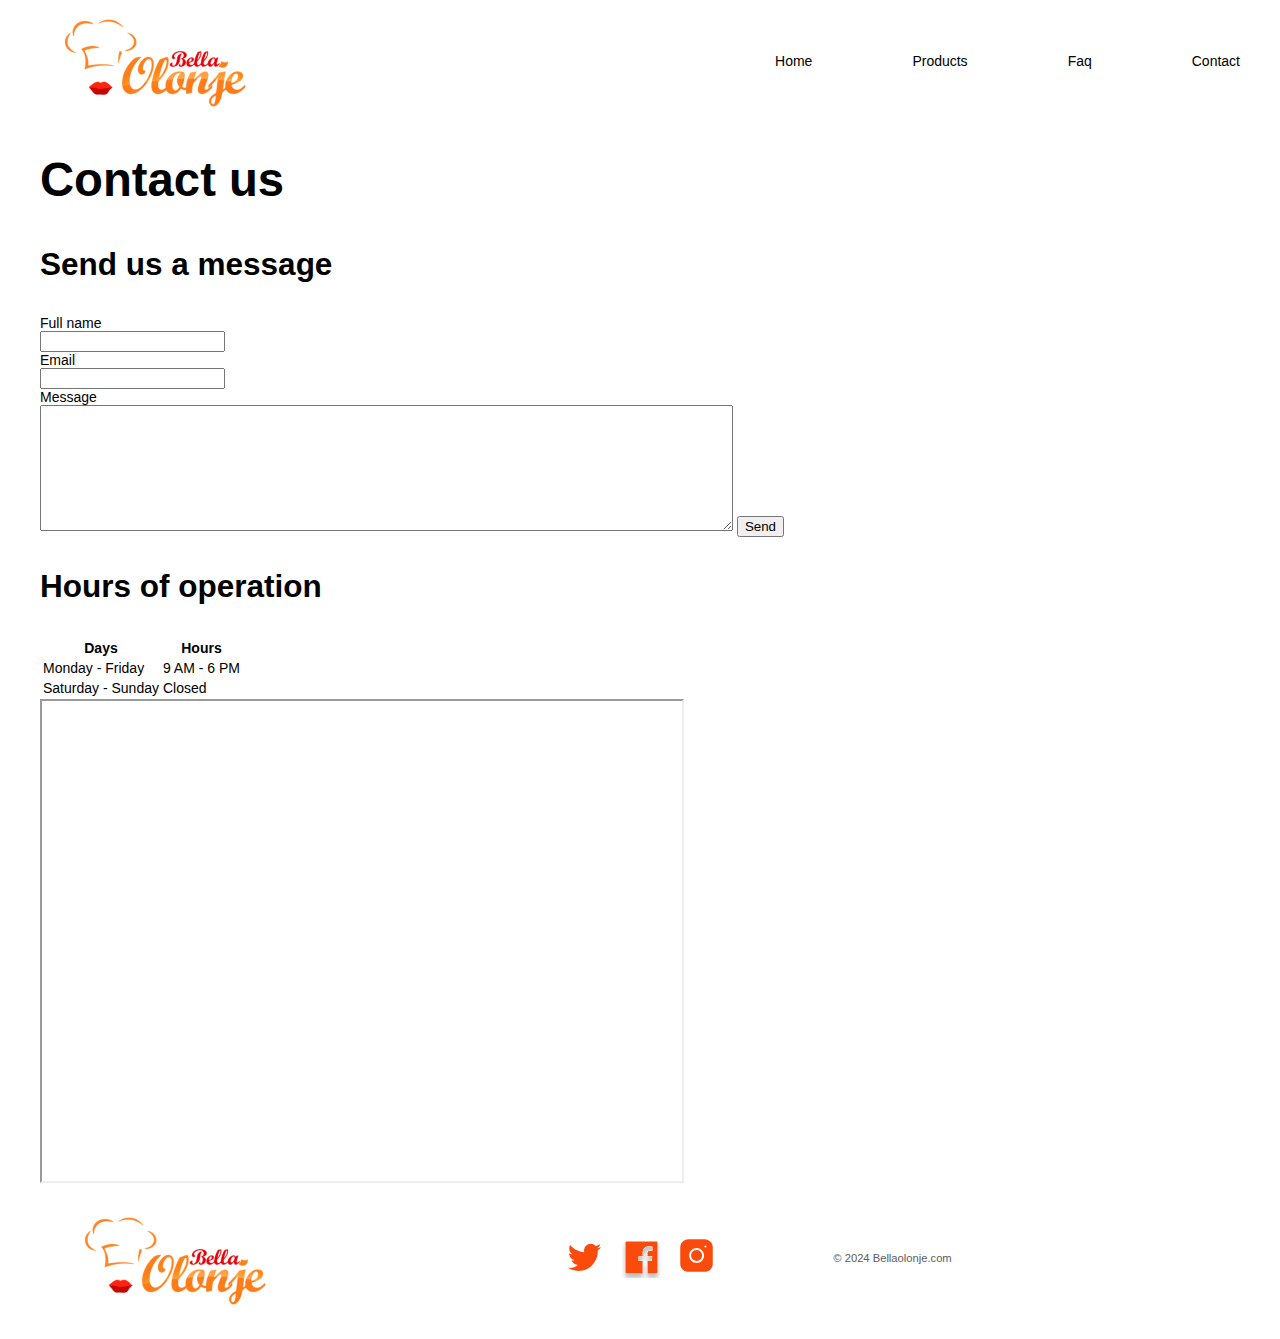
==== contact.html @ 90508c76 "validates html" ====
<!DOCTYPE html>
<html lang="en">

<head>
    <meta charset="UTF-8">
    <meta name="viewport" content="width=device-width, initial-scale=1.0">
    <title>Food Delivery app contact</title>
    <!-- CSS  -->
    <link rel="stylesheet" href="css/main.css">
</head>

<body>
    <!-- skip links  -->
    <div class="container" id="Top">
        <ul class="skip-links">
            <li><a href="#main-nav" class="skip-link">Skip to navigation</a></li>
            <li><a href="#main" class="skip-link">Skip to content</a></li>
        </ul>

        <!-- header section -->
        <header>
            <!-- navigation -->
            <nav>
                <div>
                    <a href="index.html"><img src="images/food_app_logo.png" alt="logo"></a>
                </div>
                <!-- nav links -->
                <div>
                    <ul>
                        <li><a href="index.html">Home</a></li>
                        <li><a href="products.html">Products</a></li>
                        <li><a href="faq.html">Faq</a></li>
                        <li><a href="contact.html">Contact</a></li>
                    </ul>
                </div>
            </nav>
        </header>

        <main id="maincontent">

            <!-- table -->
            <section id="contact" class="contact-us">
                <div class="container">
                    <h2 class="contact-heading">Contact us</h2>

                    <div class="contact-form">
                        <h3 class="form-heading">Send us a message</h3>
                        <div class="feedback-form">

                            <label class="feedback-label" for="fullname">Full name</label> <br>
                            <input class="input-box" type="text" id="fullname" name="fullname"> <br>

                            <label class="feedback-label" for="email">Email</label> <br>
                            <input class="input-box" type="text" id="email" name="email"> <br>

                            <label class="feedback-label" for="your-message">Message</label> <br>
                            <textarea name="your-message" class="message-textbox" id="your-message" cols="84"
                                rows="8"></textarea>

                            <button class="btn-send">Send</button>
                        </div>
                    </div>
                </div>
            </section>

            <!-- hours of operation -->

            <div class="container">
                <div class="hours-wrapper">
                    <div class="hours">
                        <h3 class="hours-heading">Hours of operation</h3>
                        <table class="hours-table">
                            <thead>
                                <tr>
                                    <th>Days</th>
                                    <th>Hours</th>
                                </tr>
                            </thead>
                            <tbody>
                                <tr>
                                    <td>Monday - Friday</td>
                                    <td>9 AM - 6 PM</td>
                                </tr>
                                <tr>
                                    <td>Saturday - Sunday</td>
                                    <td>Closed</td>
                                </tr>
                            </tbody>
                        </table>
                    </div>
                </div>

                <div class="map-wrapper">
                    <!-- Map embedded here -->
                    <div class="map-container">
                        <!-- Insert your map embed code here -->
                        <iframe
                            src="https://www.google.com/maps/d/embed?mid=1w1APSxLXk8v1nRQdFGRQPmnZl4Y&hl=en&ehbc=2E312F"
                            width="640" height="480"></iframe>
                    </div>


                    <!-- FOOTER SECTION -->
                    <footer>
                        <div class="container footer-container">
                            <a href="index.html" class="footer-logo">
                                <img src="images/food_app_logo.png" alt="Bella Olonje Food App Logo">
                            </a>
                            <div class="footer-social-media-icon">
                                <a href="https://twitter.com" target="_blank" aria-label="Twitter">
                                    <img src="images/twitter.svg" alt="Twitter icon">
                                </a>
                                <a href="https://facebook.com" target="_blank" aria-label="Facebook">
                                    <img src="images/facebook.svg" alt="Facebook icon">
                                </a>
                                <a href="https://instagram.com" target="_blank" aria-label="Instagram">
                                    <img src="images/instagram.svg" alt="Instagram icon">
                                </a>
                            </div>
                            <div class="footer-copyright">
                                <p>&copy; 2024 Bellaolonje.com</p>
                            </div>
                        </div>
                    </footer>



</body>

</html>
---- css/main.css ----
/* Global Styles */

html {
    font-family: 'Open Sans', sans-serif;
    font-size: 14px;
    box-sizing: border-box;
}

/* To ensure that font sizes are proportionate to each other: www.modularscale.com */

h1 {
    font-size: 4.5rem;
}

h2 {
    font-size: 3.375rem;
    line-height: normal;
}

h3 {
    font-size: 2.25rem;
}

h4 {
    font-size: 1.5rem;
}

h5 {
    font-size: 1rem;
    line-height: normal;
}

p { 
    font-size:1.5rem;
}

.container {
    max-width: 1200px;
    margin: 0 auto;
    /* ^ this makes it center */
}

/* NAV STYLES */

nav {
    display: flex;
    flex-direction: row;
    justify-content: space-between;
    background-color: white;
    align-items: center;
}

/* Navigation links style */
nav a {
    color: black;
    text-decoration: none;
    /* Remove underline from links */
}

/* Change the color of links on hover */
nav a:hover {
    color: #FA4A0C;
    /* Light grey background on hover */
}

/* styling the orientation of navigation */
nav ul {
    display: flex;
    flex-direction: row;
    list-style-type: none;
    gap: 100px;
}

nav ul li {
    height: 100%;
}

/* SKIP LINKS */
.skip-links{
    list-style: none;
    margin: 0;
    padding: 0;
  }
  .skip-links a{
    position: absolute;
    top: -3em;
    background-color: black;
    color:white;
    padding: .5em 1em;
    font-weight: bold;
  }
  /* display skip link when user is focused on a link */
  .skip-links a:focus{
    top: 0;
  }


/* BANNER STYLES  */
.banner {
    position: relative;
    background-image: url(../images/food_app_banner.jpeg);
    background-position: 40%;
    background-repeat: no-repeat;
    background-size: cover;
    padding-top: 5rem;
    padding-bottom: 5rem;
    color: white;
}



.download-app {
    background-image: url(../images/food_app_footer_image.jpeg);
    background-position: 40%;
    background-repeat: no-repeat;
    background-size: cover;
    padding-top: 5rem;
    padding-bottom: 5rem;
    color: white;
}

 /* BANNER STYLES 2 */
 .banner {
    display: flex;
    flex-direction: column; 
    justify-content: center; 
    align-items: center;
    text-align: center; 
    height: 100vh; 
    padding: 20px; /* Adds some padding around the content */
}


.centered-heading {
    text-align: center;
}
 /* BUTTON STYLES */
 .playstore {
    font-family: 'Open Sans', sans-serif;
    background-color: #FA4A0C;
    color: white;
    padding: 1em;
    font-size: 16px;
    border: none;
    border-radius: 25px;
    width: 10%; 
    cursor: pointer;
}

.appstore {
    font-family: 'Open Sans', sans-serif;
    background-color: transparent;
    color: white;
    padding: 1em;
    font-size: 16px;
    border-radius: 25px;
    width: 12%; 
    border: 2px solid #E8E8E8;
    cursor: pointer;
}

/* Ensuring link containers do not disrupt button styles */
.app-links a {
    margin: 10px; /* Adds space between the buttons */
    text-decoration: none; /* Removes underline from links */
}

/* Adjustments for button responsiveness */
.app-links button {
    min-width: 150px; 
}

@media (max-width: 768px) {
    /* Adjusts button width for smaller screens */
    .playstore, .appstore {
        width: auto; /* Allows buttons to adjust width based on their content */
        padding: 10px 20px; /* Adjusts padding for better visibility on small screens */
    }
}

/* styling the phones to overlay over banner */
.phones-overlay {
    position: absolute;
    top: 155%; /* Position the top of the phones image at 50% of the banner height */
    left: 45%; /* Position the left side of the phones image at 50% of the banner width */
    transform: translate(-50%, -50%) translateY(-25%); /* Center the phones image vertically and moves it up slightly */
    z-index: 1;
}

/* LINE */
hr {
    width: 65%;
    margin-left: auto;
    margin-right: auto;
    margin-top: 650px;
    }

   
    /* STEPS SECTION STYLES */
.steps-section {
    width: 100%; 
    margin-top: 150px; 
}

.step {
    display: flex;
    align-items: center;
    margin-bottom: 20px; /* Space between steps */
}

.step .content {
    flex: 1; /* Ensures content takes up the available space */
}

.step:nth-child(odd) .content {
    order: 1; /* Keeps content on the right for odd steps */
}

.step:nth-child(even) .content {
    flex-direction: row-reverse; /* Reverses the order for even steps */
}

.step img {
    width: 50%; 
    height: auto; 
    margin: 0 20px; /* Adds some space between the image and the text */
}

.steps-section h3 {
    color: black;
}

.steps-section h4 {
    color: #FA4A0C;
}

.steps-section p {
    color: #737373;
}


/* BOTTOM BANNER STYLE */

    .download-app {
        display: flex;
        flex-direction: column; /* Aligns children elements vertically */
        justify-content: center; /* Centers children vertically in the container */
        align-items: center; /* Centers children horizontally in the container */
        text-align: center; /* Ensures the text inside the flex items is also centered */
        padding: 20px; /* Adds some padding around the content */
    }
    
    
    .playstore, .appstore {
        font-family: 'Open Sans', sans-serif;
        color: white;
        padding: 1em;
        font-size: 16px;
        border-radius: 25px;
        cursor: pointer;
    }
    
    .playstore {
        background-color: #FA4A0C;
        border: none;
        width: 10%; 
    }
    
    .appstore {
        background-color: transparent;
        border: 2px solid #E8E8E8;
        width: 12%; 
    }
    
    /* Styling for links wrapping the buttons, adding space */
    .download-app a {
        margin: 10px; /* Adds space between the buttons */
        text-decoration: none; /* Removes underline from links */
    }
    
    /* Responsive adjustments for the buttons */
    .download-app button {
        min-width: 150px; /* Ensures buttons have a minimum width*/
    }
    
    @media (max-width: 768px) {
        /* Adjusts button width for smaller screens */
        .download-app .playstore, .download-app .appstore {
            width: auto; /* Allows buttons to adjust width  */
            padding: 10px 20px; /* Adjusts padding for better visibility on small screens */
        }
    }
    



/* FOOTER STYLES */

    .footer-container {
        display: flex;
        justify-content: space-between;
        align-items: center;
        padding: 20px;
    }
    
    .footer-logo, .footer-social-media-icon, .footer-copyright {
        flex: 1;
    }
    
    .footer-copyright p {
        color: #5C5C5C; /* Sets the text color */
    font-size: 0.8rem; /* Sets the font size to a smaller value*/
    margin-right: 50px;
    }

    .footer-social-media-icon {
        display: flex;
        justify-content: center;
        gap: 15px; /* Adjust gap between icons */
    }
    
    /* Ensure the footer content doesn't get too squished on smaller screens */
    @media (max-width: 600px) {
        .footer-container {
            flex-direction: column;
            align-items: center;
        }
        
        .footer-logo, .footer-social-media-icon, .footer-copyright {
            margin-bottom: 10px;
        }
    
        .footer-social-media-icon {
            flex-direction: row;
        }

       
    }
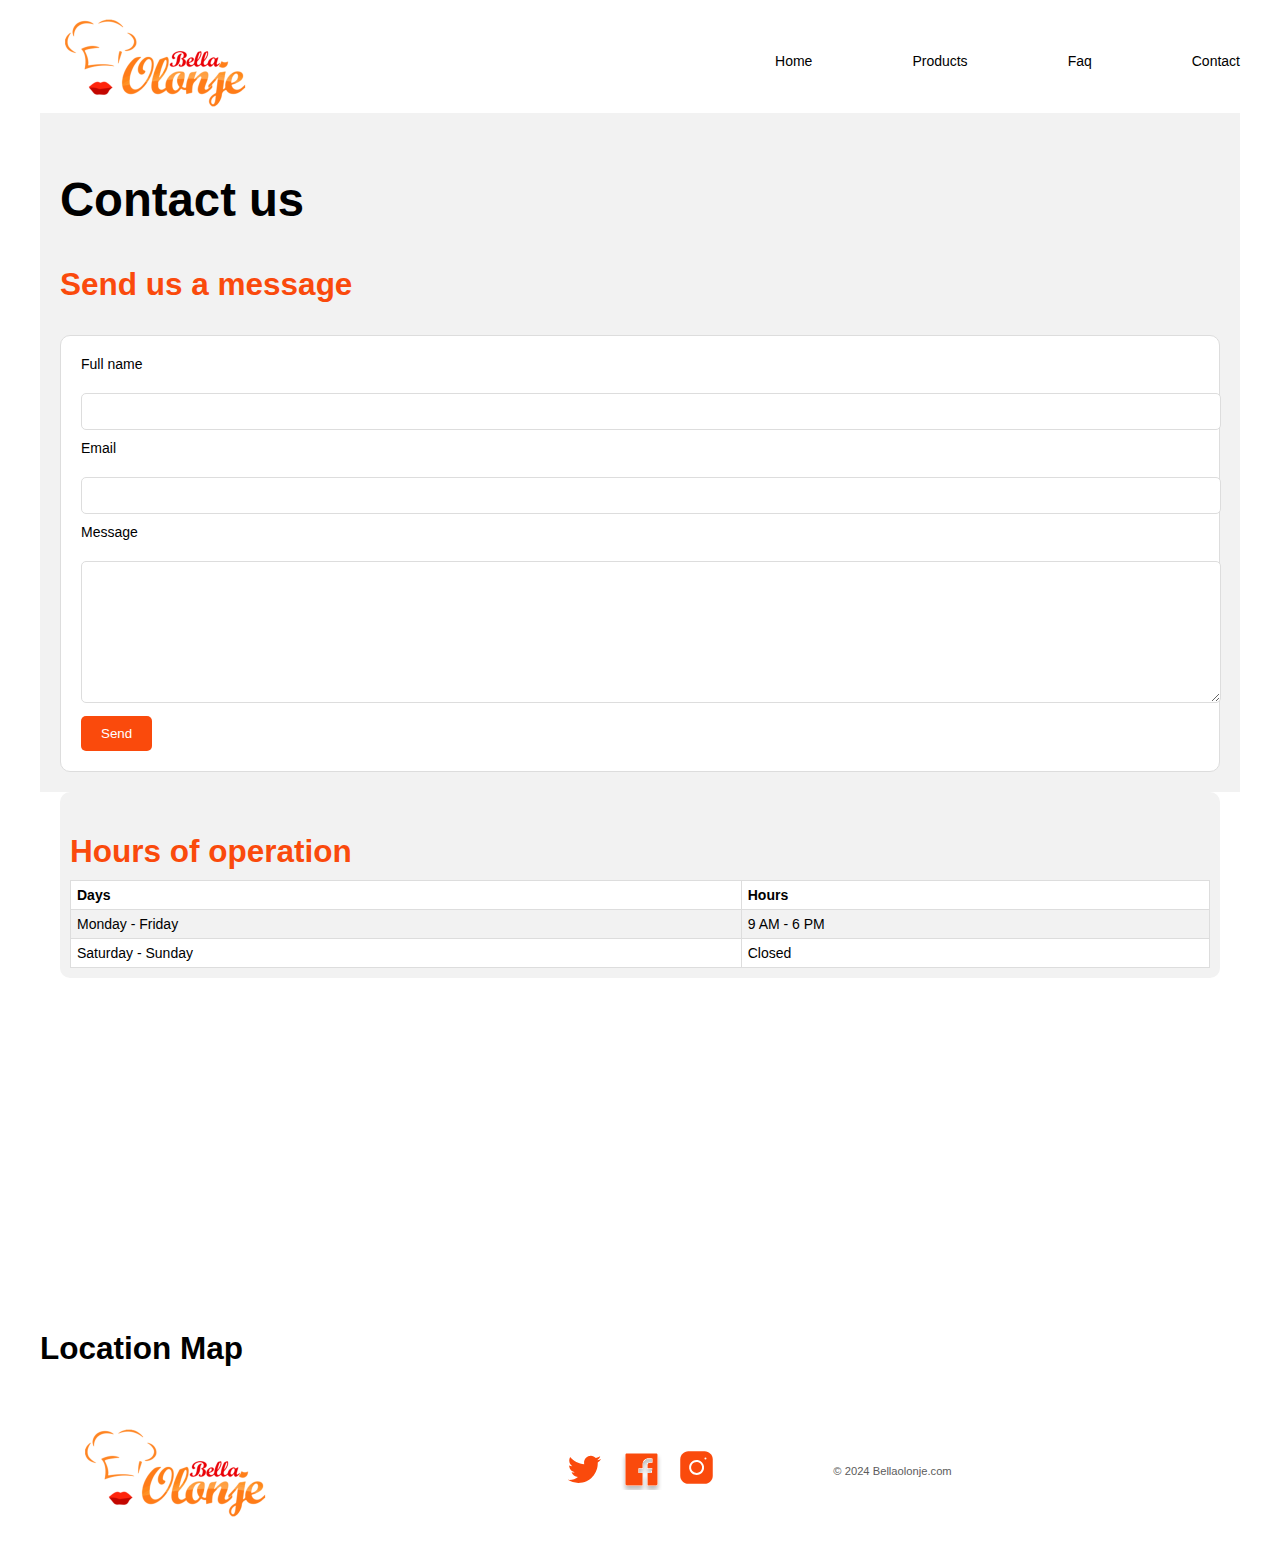
==== commit 31426ca6: "adds aria roles" ====
--- a/contact.html
+++ b/contact.html
@@ -4,7 +4,7 @@
 <head>
     <meta charset="UTF-8">
     <meta name="viewport" content="width=device-width, initial-scale=1.0">
-    <title>Food Delivery app contact</title>
+    <title>Bella Olonje contact</title>
     <!-- CSS  -->
     <link rel="stylesheet" href="css/main.css">
 </head>
@@ -18,19 +18,19 @@
         </ul>
 
         <!-- header section -->
-        <header>
+        <header role="banner">
             <!-- navigation -->
-            <nav>
+            <nav role="navigation">
                 <div>
-                    <a href="index.html"><img src="images/food_app_logo.png" alt="logo"></a>
+                    <a href="index.html" role="link"><img src="images/food_app_logo.png" alt="logo"></a>
                 </div>
                 <!-- nav links -->
                 <div>
-                    <ul>
-                        <li><a href="index.html">Home</a></li>
-                        <li><a href="products.html">Products</a></li>
-                        <li><a href="faq.html">Faq</a></li>
-                        <li><a href="contact.html">Contact</a></li>
+                    <ul role="menu">
+                        <li role="menuitem"><a href="index.html">Home</a></li>
+                        <li role="menuitem"><a href="products.html">Products</a></li>
+                        <li role="menuitem"><a href="faq.html">Faq</a></li>
+                        <li role="menuitem"><a href="contact.html">Contact</a></li>
                     </ul>
                 </div>
             </nav>
@@ -39,9 +39,9 @@
         <main id="maincontent">
 
             <!-- table -->
-            <section id="contact" class="contact-us">
+            <section id="contact" class="contact-us" role="region" aria-labelledby="contact-heading">
                 <div class="container">
-                    <h2 class="contact-heading">Contact us</h2>
+                    <h2 id="contact-heading" class="contact-heading">Contact us</h2>
 
                     <div class="contact-form">
                         <h3 class="form-heading">Send us a message</h3>
@@ -66,9 +66,9 @@
             <!-- hours of operation -->
 
             <div class="container">
-                <div class="hours-wrapper">
+                <div class="hours-wrapper" role="region" aria-labelledby="hours-heading">
                     <div class="hours">
-                        <h3 class="hours-heading">Hours of operation</h3>
+                        <h3 id="hours-heading" class="hours-heading">Hours of operation</h3>
                         <table class="hours-table">
                             <thead>
                                 <tr>
@@ -90,7 +90,7 @@
                     </div>
                 </div>
 
-                <div class="map-wrapper">
+                <div class="map-wrapper" role="region" aria-labelledby="map-heading">
                     <!-- Map embedded here -->
                     <div class="map-container">
                         <!-- Insert your map embed code here -->
@@ -98,33 +98,36 @@
                             src="https://www.google.com/maps/d/embed?mid=1w1APSxLXk8v1nRQdFGRQPmnZl4Y&hl=en&ehbc=2E312F"
                             width="640" height="480"></iframe>
                     </div>
+                    <h3 id="map-heading" class="map-heading">Location Map</h3>
+                </div>
+            </div>
 
 
-                    <!-- FOOTER SECTION -->
-                    <footer>
-                        <div class="container footer-container">
-                            <a href="index.html" class="footer-logo">
-                                <img src="images/food_app_logo.png" alt="Bella Olonje Food App Logo">
-                            </a>
-                            <div class="footer-social-media-icon">
-                                <a href="https://twitter.com" target="_blank" aria-label="Twitter">
-                                    <img src="images/twitter.svg" alt="Twitter icon">
-                                </a>
-                                <a href="https://facebook.com" target="_blank" aria-label="Facebook">
-                                    <img src="images/facebook.svg" alt="Facebook icon">
-                                </a>
-                                <a href="https://instagram.com" target="_blank" aria-label="Instagram">
-                                    <img src="images/instagram.svg" alt="Instagram icon">
-                                </a>
-                            </div>
-                            <div class="footer-copyright">
-                                <p>&copy; 2024 Bellaolonje.com</p>
-                            </div>
-                        </div>
-                    </footer>
+            <!-- FOOTER SECTION -->
+            <footer role="contentinfo">
+                <div class="container footer-container">
+                    <a href="index.html" class="footer-logo">
+                        <img src="images/food_app_logo.png" alt="Bella Olonje Food App Logo">
+                    </a>
+                    <div class="footer-social-media-icon">
+                        <a href="https://twitter.com" target="_blank" aria-label="Twitter">
+                            <img src="images/twitter.svg" alt="Twitter icon">
+                        </a>
+                        <a href="https://facebook.com" target="_blank" aria-label="Facebook">
+                            <img src="images/facebook.svg" alt="Facebook icon">
+                        </a>
+                        <a href="https://instagram.com" target="_blank" aria-label="Instagram">
+                            <img src="images/instagram.svg" alt="Instagram icon">
+                        </a>
+                    </div>
+                    <div class="footer-copyright">
+                        <p>&copy; 2024 Bellaolonje.com</p>
+                    </div>
+                </div>
+            </footer>
 
-
+        </main>
 
 </body>
 
-</html>+</html>
--- a/css/main.css
+++ b/css/main.css
@@ -30,8 +30,8 @@
     line-height: normal;
 }
 
-p { 
-    font-size:1.5rem;
+p {
+    font-size: 1.5rem;
 }
 
 .container {
@@ -76,23 +76,25 @@
 }
 
 /* SKIP LINKS */
-.skip-links{
+.skip-links {
     list-style: none;
     margin: 0;
     padding: 0;
-  }
-  .skip-links a{
+}
+
+.skip-links a {
     position: absolute;
     top: -3em;
     background-color: black;
-    color:white;
+    color: white;
     padding: .5em 1em;
     font-weight: bold;
-  }
-  /* display skip link when user is focused on a link */
-  .skip-links a:focus{
+}
+
+/* display skip link when user is focused on a link */
+.skip-links a:focus {
     top: 0;
-  }
+}
 
 
 /* BANNER STYLES  */
@@ -119,23 +121,25 @@
     color: white;
 }
 
- /* BANNER STYLES 2 */
- .banner {
+/* BANNER STYLES 2 */
+.banner {
     display: flex;
-    flex-direction: column; 
-    justify-content: center; 
+    flex-direction: column;
+    justify-content: center;
     align-items: center;
-    text-align: center; 
-    height: 100vh; 
-    padding: 20px; /* Adds some padding around the content */
+    text-align: center;
+    height: 100vh;
+    padding: 20px;
+    /* Adds some padding around the content */
 }
 
 
 .centered-heading {
     text-align: center;
 }
- /* BUTTON STYLES */
- .playstore {
+
+/* BUTTON STYLES */
+.playstore {
     font-family: 'Open Sans', sans-serif;
     background-color: #FA4A0C;
     color: white;
@@ -143,7 +147,7 @@
     font-size: 16px;
     border: none;
     border-radius: 25px;
-    width: 10%; 
+    width: 10%;
     cursor: pointer;
 }
 
@@ -154,36 +158,45 @@
     padding: 1em;
     font-size: 16px;
     border-radius: 25px;
-    width: 12%; 
+    width: 12%;
     border: 2px solid #E8E8E8;
     cursor: pointer;
 }
 
 /* Ensuring link containers do not disrupt button styles */
 .app-links a {
-    margin: 10px; /* Adds space between the buttons */
-    text-decoration: none; /* Removes underline from links */
+    margin: 10px;
+    /* Adds space between the buttons */
+    text-decoration: none;
+    /* Removes underline from links */
 }
 
 /* Adjustments for button responsiveness */
 .app-links button {
-    min-width: 150px; 
+    min-width: 150px;
 }
 
 @media (max-width: 768px) {
+
     /* Adjusts button width for smaller screens */
-    .playstore, .appstore {
-        width: auto; /* Allows buttons to adjust width based on their content */
-        padding: 10px 20px; /* Adjusts padding for better visibility on small screens */
+    .playstore,
+    .appstore {
+        width: auto;
+        /* Allows buttons to adjust width based on their content */
+        padding: 10px 20px;
+        /* Adjusts padding for better visibility on small screens */
     }
 }
 
 /* styling the phones to overlay over banner */
 .phones-overlay {
     position: absolute;
-    top: 155%; /* Position the top of the phones image at 50% of the banner height */
-    left: 45%; /* Position the left side of the phones image at 50% of the banner width */
-    transform: translate(-50%, -50%) translateY(-25%); /* Center the phones image vertically and moves it up slightly */
+    top: 155%;
+    /* Position the top of the phones image at 50% of the banner height */
+    left: 45%;
+    /* Position the left side of the phones image at 50% of the banner width */
+    transform: translate(-50%, -50%) translateY(-25%);
+    /* Center the phones image vertically and moves it up slightly */
     z-index: 1;
 }
 
@@ -193,37 +206,42 @@
     margin-left: auto;
     margin-right: auto;
     margin-top: 650px;
-    }
-
-   
-    /* STEPS SECTION STYLES */
+}
+
+
+/* STEPS SECTION STYLES */
 .steps-section {
-    width: 100%; 
-    margin-top: 150px; 
+    width: 100%;
+    margin-top: 150px;
 }
 
 .step {
     display: flex;
     align-items: center;
-    margin-bottom: 20px; /* Space between steps */
+    margin-bottom: 20px;
+    /* Space between steps */
 }
 
 .step .content {
-    flex: 1; /* Ensures content takes up the available space */
+    flex: 1;
+    /* Ensures content takes up the available space */
 }
 
 .step:nth-child(odd) .content {
-    order: 1; /* Keeps content on the right for odd steps */
+    order: 1;
+    /* Keeps content on the right for odd steps */
 }
 
 .step:nth-child(even) .content {
-    flex-direction: row-reverse; /* Reverses the order for even steps */
+    flex-direction: row-reverse;
+    /* Reverses the order for even steps */
 }
 
 .step img {
-    width: 50%; 
-    height: auto; 
-    margin: 0 20px; /* Adds some space between the image and the text */
+    width: 50%;
+    height: auto;
+    margin: 0 20px;
+    /* Adds some space between the image and the text */
 }
 
 .steps-section h3 {
@@ -241,99 +259,749 @@
 
 /* BOTTOM BANNER STYLE */
 
+.download-app {
+    display: flex;
+    flex-direction: column;
+    /* Aligns children elements vertically */
+    justify-content: center;
+    /* Centers children vertically in the container */
+    align-items: center;
+    /* Centers children horizontally in the container */
+    text-align: center;
+    /* Ensures the text inside the flex items is also centered */
+    padding: 20px;
+    /* Adds some padding around the content */
+}
+
+
+.playstore,
+.appstore {
+    font-family: 'Open Sans', sans-serif;
+    color: white;
+    padding: 1em;
+    font-size: 16px;
+    border-radius: 25px;
+    cursor: pointer;
+}
+
+.playstore {
+    background-color: #FA4A0C;
+    border: none;
+    width: 10%;
+}
+
+.appstore {
+    background-color: transparent;
+    border: 2px solid #E8E8E8;
+    width: 12%;
+}
+
+/* Styling for links wrapping the buttons, adding space */
+.download-app a {
+    margin: 10px;
+    /* Adds space between the buttons */
+    text-decoration: none;
+    /* Removes underline from links */
+}
+
+/* Responsive adjustments for the buttons */
+.download-app button {
+    min-width: 150px;
+    /* Ensures buttons have a minimum width*/
+}
+
+@media (max-width: 768px) {
+
+    /* Adjusts button width for smaller screens */
+    .download-app .playstore,
+    .download-app .appstore {
+        width: auto;
+        /* Allows buttons to adjust width  */
+        padding: 10px 20px;
+        /* Adjusts padding for better visibility on small screens */
+    }
+}
+
+
+
+
+/* FOOTER STYLES */
+
+.footer-container {
+    display: flex;
+    justify-content: space-between;
+    align-items: center;
+    padding: 20px;
+}
+
+.footer-logo,
+.footer-social-media-icon,
+.footer-copyright {
+    flex: 1;
+}
+
+.footer-copyright p {
+    color: #5C5C5C;
+    /* Sets the text color */
+    font-size: 0.8rem;
+    /* Sets the font size to a smaller value*/
+    margin-right: 50px;
+}
+
+.footer-social-media-icon {
+    display: flex;
+    justify-content: center;
+    gap: 15px;
+    /* Adjust gap between icons */
+}
+
+/* Ensure the footer content doesn't get too squished on smaller screens */
+@media (max-width: 600px) {
+    .footer-container {
+        flex-direction: column;
+        align-items: center;
+    }
+
+    .footer-logo,
+    .footer-social-media-icon,
+    .footer-copyright {
+        margin-bottom: 10px;
+    }
+
+    .footer-social-media-icon {
+        flex-direction: row;
+    }
+
+
+}
+
+
+/* PRODUCT PAGE */
+
+/* styling the nav */
+
+/* styling cards */
+.cards-container {
+    display: flex;
+    flex-wrap: wrap;
+    justify-content: space-between;
+    margin-bottom: 20px;
+    /* Add margin between rows */
+}
+
+.card {
+    width: calc(30% - 10px);
+    margin-bottom: 20px;
+    border: 1px solid #ccc;
+    border-radius: 5px;
+    overflow: hidden;
+}
+
+.card-body {
+    padding: 20px;
+    text-align: center;
+}
+
+.image-bottom {
+    width: 100%;
+    display: block;
+}
+
+.card-btn {
+    background-color: #FA4A0C;
+    color: white;
+    border: none;
+    padding: 10px 20px;
+    margin-top: 15px;
+    cursor: pointer;
+    border-radius: 5px;
+}
+
+.card-btn:hover {
+    background-color: orange;
+}
+
+/* styling banner */
+.product-banner {
+    background-image: url(/images/product_banner.jpeg);
+    background-size: cover;
+    /* Cover the entire element with the background image */
+    color: white;
+    /* Set text color */
+    text-align: center;
+    /* Center-align the text */
+    padding: 20px 0;
+    /* Add padding to the top and bottom */
+    font-size: 1.2em;
+    /* Adjust font size */
+    border-radius: 10px;
+    /* Add border radius for rounded corners */
+}
+
+.main-heading,
+.sub-heading {
+    margin: 0;
+    /* Remove default margins */
+}
+
+
+/* styling text */
+
+.main-heading {
+    text-align: center;
+    color: white;
+    text-shadow: 1px 1px 4px rgba(0, 0, 0, 0.5);
+    /* Increased text shadow for visibility */
+    opacity: 1;
+    /* Initially hide the element */
+    transition: opacity 1s ease;
+    /* Add a transition for fading effect */
+}
+
+.sub-heading {
+    text-align: center;
+    color: white;
+    text-shadow: 1px 1px 4px rgba(0, 0, 0, 0.5);
+    /* Increased text shadow for visibility */
+    opacity: 1;
+    /* Initially hide the element */
+    transition: opacity 1s ease;
+    /* Add a transition for fading effect */
+
+}
+
+
+/* line */
+.first-line {
+    width: 65%;
+    margin-left: auto;
+    margin-right: auto;
+    margin-top: 50px;
+}
+
+.second-line {
+    width: 65%;
+    margin-left: auto;
+    margin-right: auto;
+    margin-top: 100px;
+}
+
+
+/* FAQ STYLING */
+
+/* text color */
+.faq-heading {
+    color: black;
+    /* Set the color of the heading */
+    text-align: center;
+}
+
+.faq-category {
+    color: black;
+    /* Set the color of the category */
+}
+
+.faq-question {
+    color: #FA4A0C;
+    /* Set the color of the question */
+}
+
+.faq-answer {
+    color: #737373;
+    /* Set the color of the answer */
+}
+
+
+/* CONTACT STYLING */
+
+/* contact form */
+.contact-us {
+    background-color: #f2f2f2;
+    /* Set background color */
+    padding: 20px;
+    /* Add padding */
+}
+
+.contact-heading {
+    color: black;
+    /* Set heading color */
+}
+
+.contact-form {
+    margin-top: 20px;
+    /* Add space between heading and form */
+}
+
+.form-heading {
+    color: #FA4A0C;
+    /* Set form heading color */
+}
+
+.feedback-form {
+    background-color: #fff;
+    /* Set background color */
+    padding: 20px;
+    /* Add padding */
+    border-radius: 10px;
+    /* Add border radius */
+    border: 1px solid #ddd;
+    /* Add border */
+}
+
+.feedback-label {
+    display: block;
+    /* Make label display as block element */
+    margin-bottom: 5px;
+    /* Add space below label */
+}
+
+.input-box {
+    width: 100%;
+    /* Set input width to 100% */
+    padding: 10px;
+    /* Add padding */
+    margin-bottom: 10px;
+    /* Add space below input */
+    border: 1px solid #ddd;
+    /* Add border */
+    border-radius: 5px;
+    /* Add border radius */
+}
+
+.message-textbox {
+    width: 100%;
+    /* Set textarea width to 100% */
+    padding: 10px;
+    /* Add padding */
+    margin-bottom: 10px;
+    /* Add space below textarea */
+    border: 1px solid #ddd;
+    /* Add border */
+    border-radius: 5px;
+    /* Add border radius */
+}
+
+.btn-send {
+    background-color: #FA4A0C;
+    /* Set button background color */
+    color: white;
+    /* Set button text color */
+    padding: 10px 20px;
+    /* Add padding */
+    border: none;
+    /* Remove border */
+    border-radius: 5px;
+    /* Add border radius */
+    cursor: pointer;
+    /* Change cursor to pointer on hover */
+}
+
+.btn-send:hover {
+    background-color: #ff6c40;
+    /* Change background color on hover */
+}
+
+
+/* hours of operation */
+
+.hours {
+    background-color: #f2f2f2;
+    /* Set background color */
+    padding: 10px;
+    /* Add padding */
+    border-radius: 10px;
+    /* Add border radius */
+    width: 95%;
+    /* Set width of the hours section */
+    margin: 0 auto;
+    /* Center the section */
+}
+
+.hours-heading {
+    color: #FA4A0C;
+    /* Set heading color */
+    margin-bottom: 10px;
+    /* Add space below heading */
+}
+
+.hours-table {
+    width: 100%;
+    /* Set table width to 100% */
+    border-collapse: collapse;
+    /* Collapse table borders */
+    border-radius: 10px;
+    /* Add border radius to the table */
+    border: 1px solid #ddd;
+    /* Add border color */
+}
+
+.hours-table th,
+.hours-table td {
+    border: 1px solid #ddd;
+    /* Set border color */
+    padding: 6px;
+    /* Add padding */
+    text-align: left;
+    /* Align text to the left */
+}
+
+.hours-table th {
+    background-color: white;
+    /* Set header background color */
+}
+
+.hours-table tbody tr:nth-child(even) {
+    background-color: #ffffff;
+    /* Set even row background color */
+}
+
+/* map */
+.map-container {
+    width: 400px;
+    /* Set width of the map container */
+    margin-top: 20px;
+    /* Add space between hours and map */
+    margin-left: auto;
+    /* Align the map container to the center */
+    margin-right: auto;
+    /* Align the map container to the center */
+    border-radius: 10px;
+    /* Add border radius */
+    overflow: hidden;
+    /* Hide overflow */
+    display: flex;
+    /* Use flexbox */
+    justify-content: center;
+    /* Center the content horizontally */
+}
+
+.map-container iframe {
+    width: 100%;
+    /* Make the map responsive */
+    height: 300px;
+    /* Set height of the map */
+    border: none;
+    /* Remove border */
+}
+
+
+
+/* ***************MOBILE STYLES*************** */
+
+/* Media query for screens smaller than 768px */
+@media only screen and (max-width: 768px) {
+    .banner {
+        position: relative;
+        background-color: white;
+        /* Change background color to white */
+        background-image: none;
+        /* Remove background image */
+        padding-top: 5rem;
+        padding-bottom: 5rem;
+        color: black;
+        /* Change text color to black */
+    }
+
+    /* Adjust button styles */
+    .playstore,
+    .appstore {
+        width: auto;
+        /* Set width to auto for responsiveness */
+        display: block;
+        /* Change buttons to block elements */
+        margin: 0 auto;
+        /* Center-align buttons */
+    }
+
+    /* Additional styles for the Playstore button */
+    .playstore {
+        background-color: #FA4A0C;
+        color: white;
+        padding: 8.5px;
+        font-size: 16px;
+        border: none;
+        border-radius: 25px;
+        cursor: pointer;
+        margin-bottom: 10px;
+        /* Add space between buttons */
+    }
+
+    /* Additional styles for the Appstore button */
+    .appstore {
+        background-color: transparent;
+        color: #FA4A0C;
+        padding: 1em;
+        font-size: 16px;
+        border-radius: 25px;
+        border: 2px solid #FA4A0C;
+        cursor: pointer;
+    }
+
+    /* Change color for "food app" and "download the bella onoje's food app now on" */
+    .banner h4,
+    .download-app h2,
+    p {
+        color: #737373;
+        /* Set text color to #737373 */
+    }
+}
+
+
+/* Media query for screens smaller than 768px */
+@media only screen and (max-width: 768px) {
+
+
+    /* NAV */
+    nav {
+        flex-direction: column;
+        /* Display navigation items vertically */
+        padding: 10px;
+        /* Reduce padding for smaller screens */
+    }
+
+    nav a {
+        margin: 10px 0;
+        /* Add vertical spacing between navigation items */
+    }
+
+    /* FIRST BANNER */
+    .banner {
+        position: relative;
+        background-color: white;
+        /* Change background color to white */
+        background-image: none;
+        /* Remove background image */
+        padding-top: 5rem;
+        padding-bottom: 5rem;
+        color: black;
+        /* Change text color to black */
+    }
+
+    /* ADJUST BUTTON STYLES*/
+    .playstore,
+    .appstore {
+        width: auto;
+        /* Set width to auto for responsiveness */
+        display: block;
+        /* Change buttons to block elements */
+        margin: 0 auto;
+        /* Center-align buttons */
+    }
+
+    /* Additional styles for the Playstore button */
+    .playstore {
+        background-color: #FA4A0C;
+        color: white;
+        padding: 8.5px;
+        font-size: 16px;
+        border: none;
+        border-radius: 25px;
+        cursor: pointer;
+        margin-bottom: 10px;
+        /* Add space between buttons */
+    }
+
+    /* Additional styles for the Appstore button */
+    .appstore {
+        background-color: transparent;
+        color: #FA4A0C;
+        padding: 1em;
+        font-size: 16px;
+        border-radius: 25px;
+        border: 2px solid #FA4A0C;
+        cursor: pointer;
+    }
+
+    /* Change color for "food app" and "download the bella onoje's food app now on" */
+    .banner h4,
+    .download-app h2 {
+        color: #737373;
+        /* Set text color to #737373 */
+    }
+
+    /* DOWNLOAD APP SECTION  */
+    #desktop-p,
+    .appstore,
+    .playstore {
+        display: none;
+    }
+
+
+    /* Additional styles for the .download-app section */
     .download-app {
+        background-image: none;
+        /* Remove background image */
+        background-color: #252B42;
+        /* Change background color */
+        padding-top: 5rem;
+        padding-bottom: 5rem;
+        color: white;
+        /* Change text color */
+    }
+
+    /* Additional styles for the paragraph inside .download-app */
+    .download-app p {
+        color: #BDBDBD;
+        /* Change paragraph text color */
+    }
+
+    .download-app h2 {
+        color: white;
+    }
+
+    /* Additional styles for the buttons inside .download-app */
+    .playstore-link button {
+        background-color: #FA4A0C;
+        /* Set background color */
+        color: white;
+        /* Set text color */
+        margin-bottom: 10px;
+        /* Add space between buttons */
+    }
+
+    .appstore-link button {
+        background-color: transparent;
+        /* Set background color */
+        border: 2px solid #E8E8E8;
+        /* Set border */
+        color: white;
+        /* Set text color */
+    }
+
+    .download-app .button-container {
         display: flex;
-        flex-direction: column; /* Aligns children elements vertically */
-        justify-content: center; /* Centers children vertically in the container */
-        align-items: center; /* Centers children horizontally in the container */
-        text-align: center; /* Ensures the text inside the flex items is also centered */
-        padding: 20px; /* Adds some padding around the content */
-    }
-    
-    
-    .playstore, .appstore {
+        flex-direction: column;
+        align-items: center;
+    }
+
+
+    /* FOOTER */
+
+    .footer-logo {
+        display: none;
+    }
+
+    /* Adjust the layout of social media icons and copyright */
+    .footer-social-media-icon {
+        align-items: center;
+    }
+
+    /* Center align the footer container contents */
+    .footer-container {
+        display: flex;
+        flex-direction: column;
+        align-items: center;
+    }
+
+
+
+    /* Center align the copyright text */
+    .footer-copyright {
+        text-align: center;
+        padding-left: 50px;
+    }
+
+    /* STEP SECTION */
+
+    /* Adjust the layout for step sections */
+    .step {
+        display: flex;
+        flex-direction: column;
+        align-items: center;
+        text-align: center;
+    }
+
+    /* Set margin between text and image */
+    .step .content {
+        order: 1;
+        /* Ensure text appears before image */
+    }
+
+    .step img {
+        order: 2;
+        /* Ensure image appears after text */
+        margin-top: 10px;
+        /* Adjust as needed */
+    }
+
+    /* BUTTONS */
+    /* Hide the buttons from the desktop version */
+    .playstore-link,
+    .appstore-link {
+        display: none;
+    }
+
+    /* Style the buttons for the mobile version */
+    .mobile-buttons {
+        text-align: center;
+        margin-top: 20px;
+        /* Adjust the margin as needed */
+    }
+
+    .buy-now {
         font-family: 'Open Sans', sans-serif;
+        background-color: #FA4A0C;
+        color: white;
+        padding: 1em;
+        font-size: 16px;
+        border: none;
+        border-radius: 25px;
+        width: 150px;
+        /* Adjust the width as needed */
+        margin-bottom: 10px;
+        /* Adjust the margin between buttons */
+        cursor: pointer;
+
+    }
+
+
+    .try-for-free {
+        font-family: 'Open Sans', sans-serif;
+        background-color: transparent;
         color: white;
         padding: 1em;
         font-size: 16px;
         border-radius: 25px;
+        width: 12%;
+        border: 2px solid #E8E8E8;
         cursor: pointer;
     }
-    
-    .playstore {
-        background-color: #FA4A0C;
-        border: none;
-        width: 10%; 
-    }
-    
-    .appstore {
-        background-color: transparent;
-        border: 2px solid #E8E8E8;
-        width: 12%; 
-    }
-    
-    /* Styling for links wrapping the buttons, adding space */
-    .download-app a {
-        margin: 10px; /* Adds space between the buttons */
-        text-decoration: none; /* Removes underline from links */
-    }
-    
-    /* Responsive adjustments for the buttons */
-    .download-app button {
-        min-width: 150px; /* Ensures buttons have a minimum width*/
-    }
-    
-    @media (max-width: 768px) {
-        /* Adjusts button width for smaller screens */
-        .download-app .playstore, .download-app .appstore {
-            width: auto; /* Allows buttons to adjust width  */
-            padding: 10px 20px; /* Adjusts padding for better visibility on small screens */
-        }
-    }
-    
-
-
-
-/* FOOTER STYLES */
-
-    .footer-container {
-        display: flex;
-        justify-content: space-between;
-        align-items: center;
-        padding: 20px;
-    }
-    
-    .footer-logo, .footer-social-media-icon, .footer-copyright {
-        flex: 1;
-    }
-    
-    .footer-copyright p {
-        color: #5C5C5C; /* Sets the text color */
-    font-size: 0.8rem; /* Sets the font size to a smaller value*/
-    margin-right: 50px;
-    }
-
-    .footer-social-media-icon {
-        display: flex;
-        justify-content: center;
-        gap: 15px; /* Adjust gap between icons */
-    }
-    
-    /* Ensure the footer content doesn't get too squished on smaller screens */
-    @media (max-width: 600px) {
-        .footer-container {
-            flex-direction: column;
-            align-items: center;
-        }
-        
-        .footer-logo, .footer-social-media-icon, .footer-copyright {
-            margin-bottom: 10px;
-        }
-    
-        .footer-social-media-icon {
-            flex-direction: row;
-        }
-
-       
-    }
-    +
+}
+
+
+
+/* Styles for desktop */
+.desktop {
+    display: inline-block;
+    /* This ensures buttons appear in a line on desktop */
+}
+
+.mobile-p {
+    display: none;
+    /* Initially hide paragraph on desktop */
+}
+
+/* Styles for mobile */
+.mobile-buttons {
+    display: none;
+    /* Initially hide mobile buttons */
+}
+
+
+@media only screen and (max-width: 767px) {
+
+    /* Hide desktop buttons */
+    .desktop {
+        display: none;
+    }
+
+    /* Show mobile buttons */
+    .mobile-buttons {
+        display: block;
+    }
+
+    .mobile-p {
+        display: block;
+    }
+}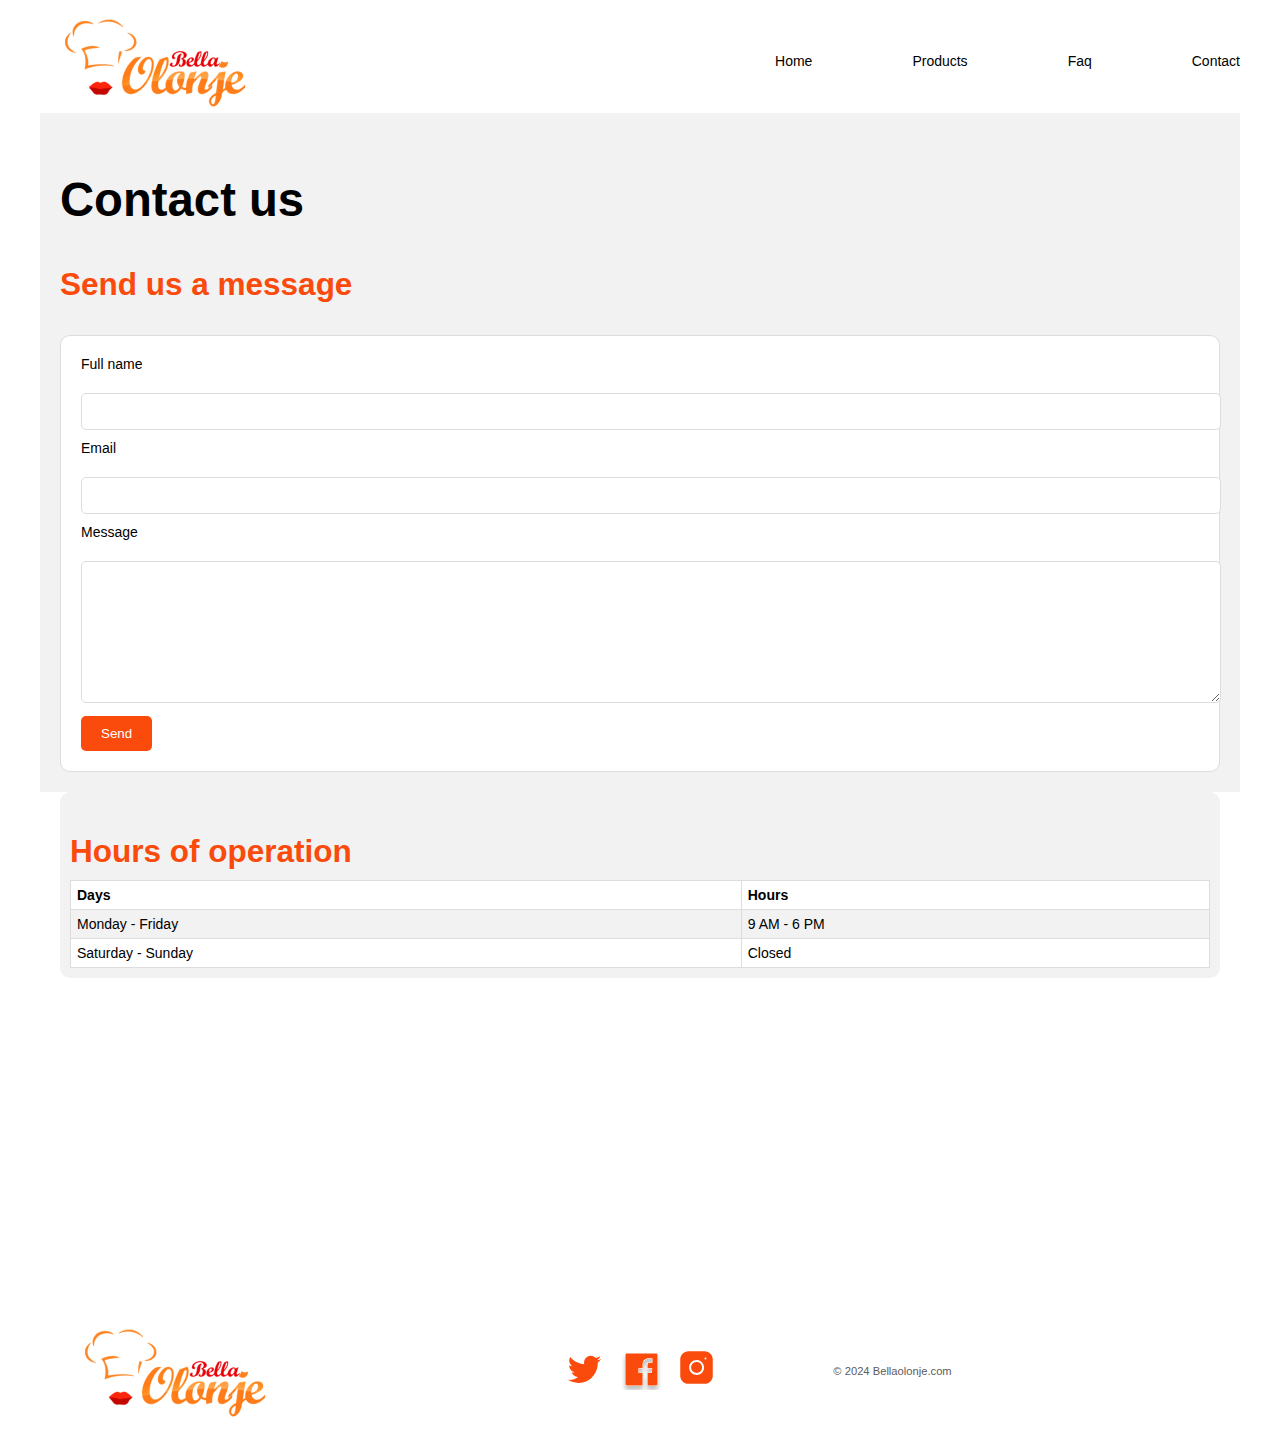
==== commit 6c1b85d2: "slight changes were made" ====
--- a/contact.html
+++ b/contact.html
@@ -98,7 +98,7 @@
                             src="https://www.google.com/maps/d/embed?mid=1w1APSxLXk8v1nRQdFGRQPmnZl4Y&hl=en&ehbc=2E312F"
                             width="640" height="480"></iframe>
                     </div>
-                    <h3 id="map-heading" class="map-heading">Location Map</h3>
+                    
                 </div>
             </div>
 
--- a/css/main.css
+++ b/css/main.css
@@ -39,6 +39,27 @@
     margin: 0 auto;
     /* ^ this makes it center */
 }
+
+
+/* HOME PAGE STYLES */
+
+/* home page animation */
+
+.banner {
+    opacity: 0;
+    animation: fadeInAnimation 1s ease forwards;
+}
+
+@keyframes fadeInAnimation {
+    from {
+        opacity: 0;
+    }
+    to {
+        opacity: 1;
+    }
+}
+
+
 
 /* NAV STYLES */
 
@@ -151,6 +172,11 @@
     cursor: pointer;
 }
 
+.playstore:hover {
+    background-color: #ff6c40;
+    /* Change background color on hover */
+}
+
 .appstore {
     font-family: 'Open Sans', sans-serif;
     background-color: transparent;
@@ -163,6 +189,23 @@
     cursor: pointer;
 }
 
+.app-links button {
+    display: inline-block; /* Ensures buttons are side by side */
+    margin-right: 10px; /* Adjusts spacing between buttons */
+    /* Add other styling properties for your buttons here */
+}
+
+.appstore:hover {
+    background-color: #ff6c40;
+    /* Change background color on hover */
+}
+
+
+.app-links button {
+    display: inline-block; /* Side by side by default */
+    margin-right: 10px; /* Spacing between buttons */
+    /* Add your other button styles here (e.g., padding, background) */
+}
 /* Ensuring link containers do not disrupt button styles */
 .app-links a {
     margin: 10px;
@@ -191,9 +234,9 @@
 /* styling the phones to overlay over banner */
 .phones-overlay {
     position: absolute;
-    top: 155%;
+    top: 145%;
     /* Position the top of the phones image at 50% of the banner height */
-    left: 45%;
+    left: 50%;
     /* Position the left side of the phones image at 50% of the banner width */
     transform: translate(-50%, -50%) translateY(-25%);
     /* Center the phones image vertically and moves it up slightly */
@@ -378,6 +421,25 @@
 
 /* PRODUCT PAGE */
 
+/* animation 2 PRODUCT PAGE */
+
+/* CSS for Products page */
+.card {
+    opacity: 0;
+    animation: slideInAnimation 1s ease forwards;
+}
+
+@keyframes slideInAnimation {
+    from {
+        opacity: 0;
+        transform: translateX(-50px);
+    }
+    to {
+        opacity: 1;
+        transform: translateX(0);
+    }
+}
+
 /* styling the nav */
 
 /* styling cards */
@@ -426,7 +488,7 @@
     background-image: url(/images/product_banner.jpeg);
     background-size: cover;
     /* Cover the entire element with the background image */
-    color: white;
+    color: black;
     /* Set text color */
     text-align: center;
     /* Center-align the text */
@@ -460,7 +522,7 @@
 
 .sub-heading {
     text-align: center;
-    color: white;
+    color: #ff6c40;
     text-shadow: 1px 1px 4px rgba(0, 0, 0, 0.5);
     /* Increased text shadow for visibility */
     opacity: 1;
@@ -510,6 +572,24 @@
     color: #737373;
     /* Set the color of the answer */
 }
+
+/* animation 2 FAQ*/
+.faq {
+    opacity: 0;
+    animation: fadeInAnimation 1s ease forwards;
+}
+
+@keyframes fadeInAnimation {
+    from {
+        opacity: 0;
+        transform: translateY(20px);
+    }
+    to {
+        opacity: 1;
+        transform: translateY(0);
+    }
+}
+
 
 
 /* CONTACT STYLING */
@@ -988,6 +1068,25 @@
     /* Initially hide mobile buttons */
 }
 
+.playstore {
+    font-family: 'Open Sans', sans-serif;
+    background-color: #FA4A0C;
+    color: white;
+    padding: 1em;
+    font-size: 16px;
+    border: none;
+    border-radius: 25px;
+    width: 10%;
+    cursor: pointer;
+}
+
+.playstore:hover {
+    background-color: #ff6c40;
+    /* Change background color on hover */
+}
+
+
+
 
 @media only screen and (max-width: 767px) {
 
@@ -1004,4 +1103,36 @@
     .mobile-p {
         display: block;
     }
-}+}
+
+/* Base styles for buttons, apply to all devices */
+.app-links button {
+    display: inline-block; /* Side by side by default */
+    margin-right: 10px; /* Spacing between buttons */
+    /* Add your other button styles here (e.g., padding, background) */
+}
+
+    hr {
+        width: 100%; /* Set width to 100% */
+    }
+
+
+/* Mobile styles using media query */
+@media screen and (max-width: 480px) {
+    .app-links {
+        display: flex;
+        flex-direction: column;
+    }
+
+    .app-links button {
+        display: block; /* Make each button a block element to fill the width */
+        margin-right: 0; /* Remove the right margin */
+        margin-bottom: 10px; /* Add some space below each button */
+        width: auto; /* Let the button width be determined by its content or style it as needed */
+    }
+
+    .app-links button:last-child {
+        margin-bottom: 0; /* Remove the bottom margin from the last button */
+    }
+}
+
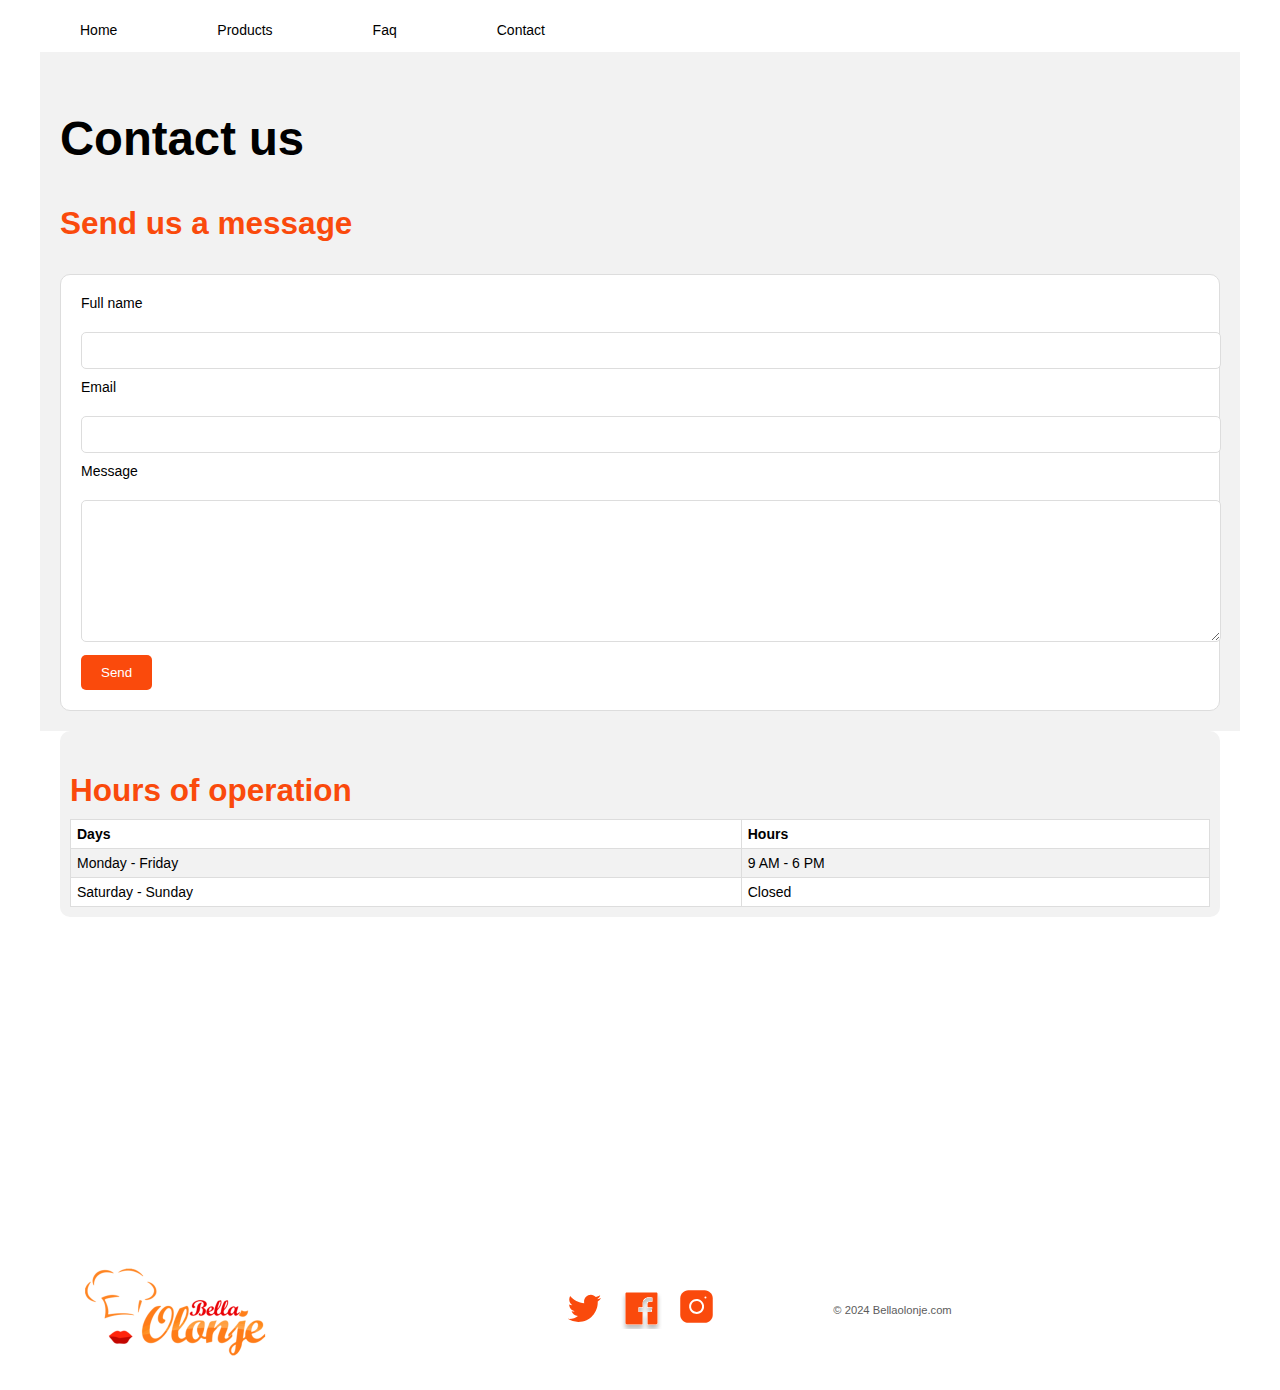
==== commit 913e4153: "makes changes" ====
--- a/contact.html
+++ b/contact.html
@@ -7,6 +7,9 @@
     <title>Bella Olonje contact</title>
     <!-- CSS  -->
     <link rel="stylesheet" href="css/main.css">
+    <link rel="stylesheet" href="https://cdnjs.cloudflare.com/ajax/libs/font-awesome/6.5.1/css/all.min.css"
+    integrity="sha512-DTOQO9RWCH3ppGqcWaEA1BIZOC6xxalwEsw9c2QQeAIftl+Vegovlnee1c9QX4TctnWMn13TZye+giMm8e2LwA=="
+    crossorigin="anonymous" referrerpolicy="no-referrer" />
 </head>
 
 <body>
@@ -20,21 +23,36 @@
         <!-- header section -->
         <header role="banner">
             <!-- navigation -->
-            <nav role="navigation">
-                <div>
-                    <a href="index.html" role="link"><img src="images/food_app_logo.png" alt="logo"></a>
-                </div>
+            <nav role="navigation" class="desktop-nav">
+
                 <!-- nav links -->
                 <div>
-                    <ul role="menu">
-                        <li role="menuitem"><a href="index.html">Home</a></li>
-                        <li role="menuitem"><a href="products.html">Products</a></li>
-                        <li role="menuitem"><a href="faq.html">Faq</a></li>
-                        <li role="menuitem"><a href="contact.html">Contact</a></li>
+                    <ul>
+                        <li><a href="index.html">Home</a></li>
+                        <li><a href="products.html">Products</a></li>
+                        <li><a href="faq.html">Faq</a></li>
+                        <li><a href="contact.html">Contact</a></li>
                     </ul>
                 </div>
             </nav>
+
+            <!-- mobile nav -->
+            <nav class="mobile-nav">
+                <ul class='nav-bar'>
+
+                    <input type='checkbox' id='check' />
+                    <span class="menu">
+                        <li><a href="index.html">Home</a></li>
+                        <li><a href="products.html">Products</a></li>
+                        <li><a href="faq.html">Faq</a></li>
+                        <li><a href="contact.html">Contact</a></li>
+                        <label for="check" class="close-menu"><i class="fas fa-times"></i></label>
+                    </span>
+                    <label for="check" class="open-menu"><i class="fas fa-bars"></i></label>
+                </ul>
+            </nav>
         </header>
+
 
         <main id="maincontent">
 
@@ -98,7 +116,7 @@
                             src="https://www.google.com/maps/d/embed?mid=1w1APSxLXk8v1nRQdFGRQPmnZl4Y&hl=en&ehbc=2E312F"
                             width="640" height="480"></iframe>
                     </div>
-                    
+
                 </div>
             </div>
 
@@ -130,4 +148,4 @@
 
 </body>
 
-</html>
+</html>--- a/css/main.css
+++ b/css/main.css
@@ -41,7 +41,8 @@
 }
 
 
-/* HOME PAGE STYLES */
+/***************** HOME PAGE STYLES *********************
+**********************************************************/
 
 /* home page animation */
 
@@ -54,6 +55,7 @@
     from {
         opacity: 0;
     }
+
     to {
         opacity: 1;
     }
@@ -63,7 +65,7 @@
 
 /* NAV STYLES */
 
-nav {
+.desktop-nav {
     display: flex;
     flex-direction: row;
     justify-content: space-between;
@@ -128,6 +130,7 @@
     padding-top: 5rem;
     padding-bottom: 5rem;
     color: white;
+    background-size: cover;
 }
 
 
@@ -190,8 +193,10 @@
 }
 
 .app-links button {
-    display: inline-block; /* Ensures buttons are side by side */
-    margin-right: 10px; /* Adjusts spacing between buttons */
+    display: inline-block;
+    /* Ensures buttons are side by side */
+    margin-right: 10px;
+    /* Adjusts spacing between buttons */
     /* Add other styling properties for your buttons here */
 }
 
@@ -202,10 +207,13 @@
 
 
 .app-links button {
-    display: inline-block; /* Side by side by default */
-    margin-right: 10px; /* Spacing between buttons */
-    /* Add your other button styles here (e.g., padding, background) */
-}
+    display: inline-block;
+    /* Side by side by default */
+    margin-right: 10px;
+    /* Spacing between buttons */
+
+}
+
 /* Ensuring link containers do not disrupt button styles */
 .app-links a {
     margin: 10px;
@@ -234,8 +242,7 @@
 /* styling the phones to overlay over banner */
 .phones-overlay {
     position: absolute;
-    top: 145%;
-    /* Position the top of the phones image at 50% of the banner height */
+    top: 140%;
     left: 50%;
     /* Position the left side of the phones image at 50% of the banner width */
     transform: translate(-50%, -50%) translateY(-25%);
@@ -327,17 +334,7 @@
     cursor: pointer;
 }
 
-.playstore {
-    background-color: #FA4A0C;
-    border: none;
-    width: 10%;
-}
-
-.appstore {
-    background-color: transparent;
-    border: 2px solid #E8E8E8;
-    width: 12%;
-}
+
 
 /* Styling for links wrapping the buttons, adding space */
 .download-app a {
@@ -419,86 +416,94 @@
 }
 
 
-/* PRODUCT PAGE */
+/************************ PRODUCT PAGE **************************
+******************************************************************/
+.menu-container {
+    display: flex;
+    flex-wrap: wrap;
+    justify-content: center;
+    /* Center items horizontally */
+    align-items: center;
+    /* Center items vertically */
+    gap: 20px;
+    /* Space between items */
+}
+
+.menu-item {
+    background-color: #f9f9f9;
+    border-radius: 8px;
+    box-shadow: 0 2px 4px rgba(0, 0, 0, 0.1);
+    padding: 20px;
+    transition: transform 0.3s ease;
+    flex: 1 1 calc(33.33% - 40px);
+    /* Adjusted to evenly distribute items with a margin of 20px */
+    margin: 10px;
+    /* Adjusted margin to evenly space items */
+    text-align: center;
+    /* Center-align text */
+}
+
+.menu-item h3 {
+    color: #FA4A0C;
+    margin-bottom: 10px;
+}
+
+.menu-item p {
+    color: #666;
+    font-size: 16px;
+    line-height: 1.6;
+}
+
+/* Hover effect for menu items */
+.menu-item:hover {
+    transform: translateY(-5px);
+    box-shadow: 0 4px 8px rgba(0, 0, 0, 0.2);
+}
+
+/* Basic responsiveness */
+@media (min-width: 768px) {
+    .menu-item {
+        flex-basis: calc(50% - 40px);
+        /* Adjusted to evenly distribute items with a margin of 20px */
+    }
+}
+
+@media (min-width: 1024px) {
+    .menu-item {
+        flex-basis: calc(33.33% - 40px);
+        /* Adjusted to evenly distribute items with a margin of 20px */
+    }
+}
 
 /* animation 2 PRODUCT PAGE */
 
-/* CSS for Products page */
-.card {
+.menu-item {
     opacity: 0;
-    animation: slideInAnimation 1s ease forwards;
-}
-
-@keyframes slideInAnimation {
+    animation: fadeInAnimation 1s ease forwards;
+}
+
+@keyframes fadeInAnimation {
     from {
         opacity: 0;
-        transform: translateX(-50px);
-    }
+        transform: translateY(20px);
+    }
+
     to {
         opacity: 1;
-        transform: translateX(0);
-    }
-}
-
-/* styling the nav */
-
-/* styling cards */
-.cards-container {
-    display: flex;
-    flex-wrap: wrap;
-    justify-content: space-between;
-    margin-bottom: 20px;
-    /* Add margin between rows */
-}
-
-.card {
-    width: calc(30% - 10px);
-    margin-bottom: 20px;
-    border: 1px solid #ccc;
-    border-radius: 5px;
-    overflow: hidden;
-}
-
-.card-body {
-    padding: 20px;
+        transform: translateY(0);
+    }
+}
+
+
+
+
+
+/* styling text */
+.page-heading,
+.page-subheading {
     text-align: center;
 }
 
-.image-bottom {
-    width: 100%;
-    display: block;
-}
-
-.card-btn {
-    background-color: #FA4A0C;
-    color: white;
-    border: none;
-    padding: 10px 20px;
-    margin-top: 15px;
-    cursor: pointer;
-    border-radius: 5px;
-}
-
-.card-btn:hover {
-    background-color: orange;
-}
-
-/* styling banner */
-.product-banner {
-    background-image: url(/images/product_banner.jpeg);
-    background-size: cover;
-    /* Cover the entire element with the background image */
-    color: black;
-    /* Set text color */
-    text-align: center;
-    /* Center-align the text */
-    padding: 20px 0;
-    /* Add padding to the top and bottom */
-    font-size: 1.2em;
-    /* Adjust font size */
-    border-radius: 10px;
-    /* Add border radius for rounded corners */
-}
 
 .main-heading,
 .sub-heading {
@@ -506,8 +511,6 @@
     /* Remove default margins */
 }
 
-
-/* styling text */
 
 .main-heading {
     text-align: center;
@@ -533,7 +536,7 @@
 }
 
 
-/* line */
+/* LINE */
 .first-line {
     width: 65%;
     margin-left: auto;
@@ -549,7 +552,8 @@
 }
 
 
-/* FAQ STYLING */
+/************************ FAQ PAGE **************************
+******************************************************************/
 
 /* text color */
 .faq-heading {
@@ -584,6 +588,7 @@
         opacity: 0;
         transform: translateY(20px);
     }
+
     to {
         opacity: 1;
         transform: translateY(0);
@@ -592,7 +597,8 @@
 
 
 
-/* CONTACT STYLING */
+/************************ CONTACT PAGE **************************
+******************************************************************/
 
 /* contact form */
 .contact-us {
@@ -766,7 +772,8 @@
 
 
 
-/* ***************MOBILE STYLES*************** */
+/************************ MOBILE STYLES **************************
+******************************************************************/
 
 /* Media query for screens smaller than 768px */
 @media only screen and (max-width: 768px) {
@@ -782,7 +789,40 @@
         /* Change text color to black */
     }
 
-    /* Adjust button styles */
+   
+
+  
+ /* Change color for "food app" and "download the bella onoje's food app now on" */
+    .banner h4,
+    .download-app h2,
+    p {
+        color: #737373;
+        /* Set text color to #737373 */
+    }
+}
+
+
+/* Media query for screens smaller than 768px */
+@media only screen and (max-width: 768px) {
+
+
+    /* NAVIGATION */
+
+
+    /* FIRST BANNER */
+    .banner {
+        position: relative;
+        background-color: white;
+        /* Change background color to white */
+        background-image: none;
+        /* Remove background image */
+        padding-top: 5rem;
+        padding-bottom: 5rem;
+        color: black;
+        /* Change text color to black */
+    }
+
+    /* ADJUST BUTTON STYLES*/
     .playstore,
     .appstore {
         width: auto;
@@ -817,81 +857,10 @@
         cursor: pointer;
     }
 
-    /* Change color for "food app" and "download the bella onoje's food app now on" */
-    .banner h4,
-    .download-app h2,
-    p {
-        color: #737373;
-        /* Set text color to #737373 */
-    }
-}
-
-
-/* Media query for screens smaller than 768px */
-@media only screen and (max-width: 768px) {
-
-
-    /* NAV */
-    nav {
-        flex-direction: column;
-        /* Display navigation items vertically */
-        padding: 10px;
-        /* Reduce padding for smaller screens */
-    }
-
-    nav a {
-        margin: 10px 0;
-        /* Add vertical spacing between navigation items */
-    }
-
-    /* FIRST BANNER */
-    .banner {
-        position: relative;
-        background-color: white;
-        /* Change background color to white */
-        background-image: none;
-        /* Remove background image */
-        padding-top: 5rem;
-        padding-bottom: 5rem;
-        color: black;
-        /* Change text color to black */
-    }
-
-    /* ADJUST BUTTON STYLES*/
-    .playstore,
-    .appstore {
-        width: auto;
-        /* Set width to auto for responsiveness */
-        display: block;
-        /* Change buttons to block elements */
-        margin: 0 auto;
-        /* Center-align buttons */
-    }
-
-    /* Additional styles for the Playstore button */
-    .playstore {
-        background-color: #FA4A0C;
-        color: white;
-        padding: 8.5px;
-        font-size: 16px;
-        border: none;
-        border-radius: 25px;
-        cursor: pointer;
-        margin-bottom: 10px;
-        /* Add space between buttons */
-    }
-
-    /* Additional styles for the Appstore button */
-    .appstore {
-        background-color: transparent;
-        color: #FA4A0C;
-        padding: 1em;
-        font-size: 16px;
-        border-radius: 25px;
-        border: 2px solid #FA4A0C;
-        cursor: pointer;
-    }
-
+    .appstore:hover {
+        background-color: #ff6c40;
+        color: #fff;
+    }
     /* Change color for "food app" and "download the bella onoje's food app now on" */
     .banner h4,
     .download-app h2 {
@@ -929,24 +898,7 @@
         color: white;
     }
 
-    /* Additional styles for the buttons inside .download-app */
-    .playstore-link button {
-        background-color: #FA4A0C;
-        /* Set background color */
-        color: white;
-        /* Set text color */
-        margin-bottom: 10px;
-        /* Add space between buttons */
-    }
-
-    .appstore-link button {
-        background-color: transparent;
-        /* Set background color */
-        border: 2px solid #E8E8E8;
-        /* Set border */
-        color: white;
-        /* Set text color */
-    }
+   
 
     .download-app .button-container {
         display: flex;
@@ -1034,6 +986,9 @@
 
     }
 
+    .buy-now:hover {
+        background-color: #ff6c40;
+    }
 
     .try-for-free {
         font-family: 'Open Sans', sans-serif;
@@ -1047,6 +1002,9 @@
         cursor: pointer;
     }
 
+    .try-for-free:hover {
+        background-color: #ff6c40;
+    }
 }
 
 
@@ -1107,14 +1065,17 @@
 
 /* Base styles for buttons, apply to all devices */
 .app-links button {
-    display: inline-block; /* Side by side by default */
-    margin-right: 10px; /* Spacing between buttons */
+    display: inline-block;
+    /* Side by side by default */
+    margin-right: 10px;
+    /* Spacing between buttons */
     /* Add your other button styles here (e.g., padding, background) */
 }
 
-    hr {
-        width: 100%; /* Set width to 100% */
-    }
+hr {
+    width: 100%;
+    /* Set width to 100% */
+}
 
 
 /* Mobile styles using media query */
@@ -1125,14 +1086,180 @@
     }
 
     .app-links button {
-        display: block; /* Make each button a block element to fill the width */
-        margin-right: 0; /* Remove the right margin */
-        margin-bottom: 10px; /* Add some space below each button */
-        width: auto; /* Let the button width be determined by its content or style it as needed */
+        display: block;
+        /* Make each button a block element to fill the width */
+        margin-right: 0;
+        /* Remove the right margin */
+        margin-bottom: 10px;
+        /* Add some space below each button */
+        width: auto;
+        /* Let the button width be determined by its content or style it as needed */
     }
 
     .app-links button:last-child {
-        margin-bottom: 0; /* Remove the bottom margin from the last button */
-    }
-}
-
+        margin-bottom: 0;
+        /* Remove the bottom margin from the last button */
+    }
+}
+
+/**************** FAQ MOBILE STLYES *******************/
+
+@media (max-width: 768px) {
+
+    .faq-heading,
+    .faq-category,
+    .faq-question,
+    .faq-answer {
+        font-size: 18px;
+        margin-left: 10px;
+        margin-right: 10px;
+    }
+
+    .faq-category {
+        margin-top: 30px;
+    }
+
+    .faq {
+        margin-bottom: 20px;
+        padding: 15px;
+    }
+}
+
+/****************** PRODUCT MOBILE STYLES *********************/
+
+@media (max-width: 768px) {
+    .page-heading {
+        font-size: 24px;
+        text-align: center;
+        margin-bottom: 20px;
+    }
+
+    .menu-item {
+        padding: 20px;
+        margin-bottom: 20px;
+    }
+
+    .menu-item h3 {
+        font-size: 20px;
+        margin-bottom: 10px;
+    }
+
+    .menu-item p {
+        font-size: 16px;
+        line-height: 1.4;
+    }
+}
+
+
+
+/******************* CONTACT MOBILE STYLES ***************** */
+
+
+@media (max-width: 768px) {
+
+    .contact-heading,
+    .hours-heading,
+    .map-heading {
+        font-size: 24px;
+        text-align: center;
+        margin-bottom: 20px;
+    }
+
+    .feedback-form {
+        margin-top: 20px;
+    }
+
+    .input-box,
+    .message-textbox {
+        width: 100%;
+        padding: 10px;
+        margin-bottom: 10px;
+        box-sizing: border-box;
+    }
+
+    .btn-send {
+        width: 100%;
+        padding: 12px;
+        font-size: 16px;
+        background-color: #FA4A0C;
+        color: white;
+        border: none;
+        cursor: pointer;
+        border-radius: 5px;
+    }
+
+    .hours-table {
+        width: 100%;
+    }
+    
+    .desktop-nav {
+        display: none;
+    }
+}
+
+
+
+/* hamburger menu  */
+.mobile-nav {
+    display: none;
+}
+
+@media (max-width: 768px) {
+    
+    
+    
+    .nav-bar {
+        display: flex;
+        justify-content:end;
+        align-items: center;
+        list-style: none;
+        position: relative;
+        padding: 12px 20px;
+    }
+
+    .menu {
+        display: flex;
+        flex-direction: column;
+        align-items: center;
+        justify-content: center;
+        width: 80%;
+        height: 100vh;
+        position: fixed;
+        top: 0;
+        right: -100%;
+        z-index: 100;
+        background-color: #E8E8E8;
+        transition: all 0.2s ease-in-out;
+    }
+
+    .menu li {
+        margin-top: 40px;
+        font-size: 20px;
+    }
+
+    .menu li a {
+        padding: 10px;
+        transition: box-shadow 0.3s ease; /* Add transition for box-shadow */
+    }
+
+    .menu li a:hover {
+        box-shadow: 0 0 10px rgba(0, 0, 0, 0.3); /* Add box-shadow on hover */
+    }
+
+    .open-menu,
+    .close-menu {
+        display: block;
+    }
+
+    #check:checked~.menu {
+        right: 0;
+    }
+
+    /* Add this to display the mobile-nav only in mobile view */
+    .mobile-nav {
+        display: block;
+    }
+
+    #check {display: none;}
+}
+
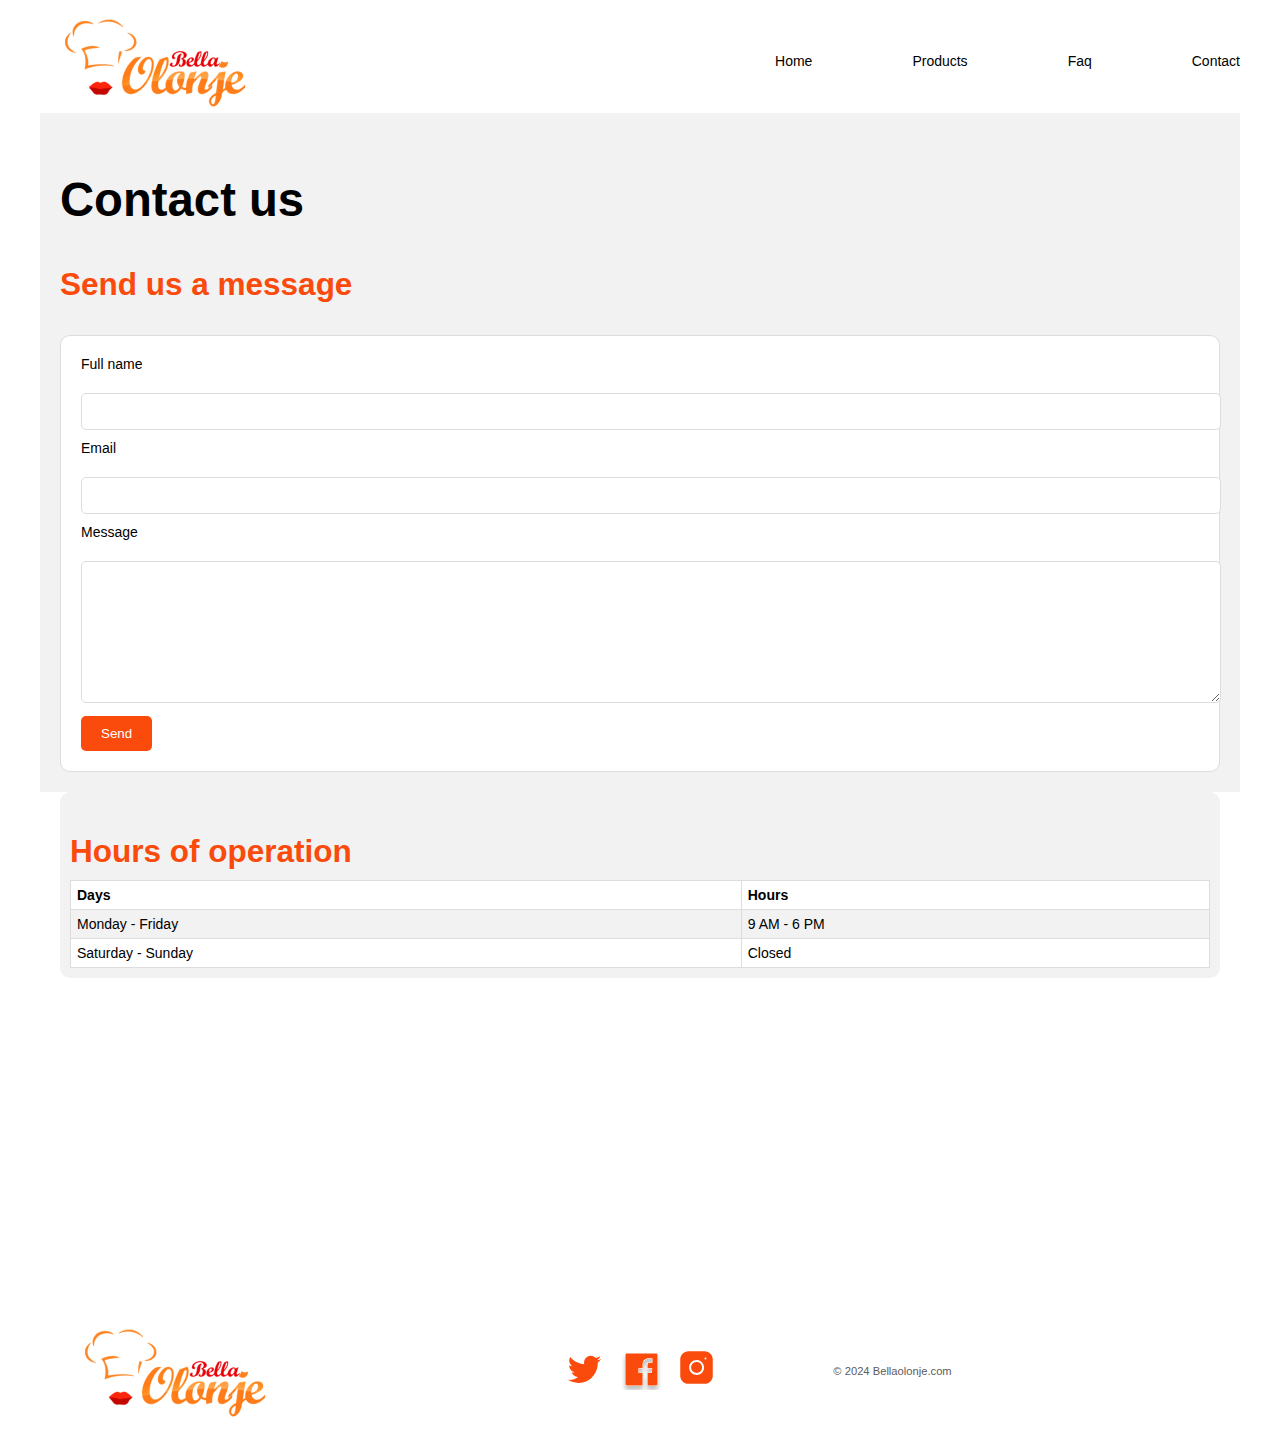
==== commit 4743583f: "adjustments" ====
--- a/contact.html
+++ b/contact.html
@@ -7,6 +7,8 @@
     <title>Bella Olonje contact</title>
     <!-- CSS  -->
     <link rel="stylesheet" href="css/main.css">
+
+    <!-- ICONS -->
     <link rel="stylesheet" href="https://cdnjs.cloudflare.com/ajax/libs/font-awesome/6.5.1/css/all.min.css"
     integrity="sha512-DTOQO9RWCH3ppGqcWaEA1BIZOC6xxalwEsw9c2QQeAIftl+Vegovlnee1c9QX4TctnWMn13TZye+giMm8e2LwA=="
     crossorigin="anonymous" referrerpolicy="no-referrer" />
@@ -22,9 +24,11 @@
 
         <!-- header section -->
         <header role="banner">
-            <!-- navigation -->
+            <!-- Desktop navigation -->
             <nav role="navigation" class="desktop-nav">
-
+                <div>
+                    <img src="images/food_app_logo.png" alt="Bella Olonje food app logo">
+                </div>
                 <!-- nav links -->
                 <div>
                     <ul>
--- a/css/main.css
+++ b/css/main.css
@@ -130,7 +130,6 @@
     padding-top: 5rem;
     padding-bottom: 5rem;
     color: white;
-    background-size: cover;
 }
 
 
@@ -1206,6 +1205,14 @@
 
 @media (max-width: 768px) {
     
+    .mobile-nav {
+        display: flex;
+        align-items: center;
+        justify-content: space-between;
+        background-color: #f2f2f2; /* Light gray background */
+        padding: 5px 10px;
+    }
+    
     
     
     .nav-bar {
@@ -1246,9 +1253,14 @@
         box-shadow: 0 0 10px rgba(0, 0, 0, 0.3); /* Add box-shadow on hover */
     }
 
+
     .open-menu,
     .close-menu {
         display: block;
+        color: #737373; /* Light gray color */
+        font-size: 1.5rem;
+        cursor: pointer;
+        margin-top: -150px;
     }
 
     #check:checked~.menu {
